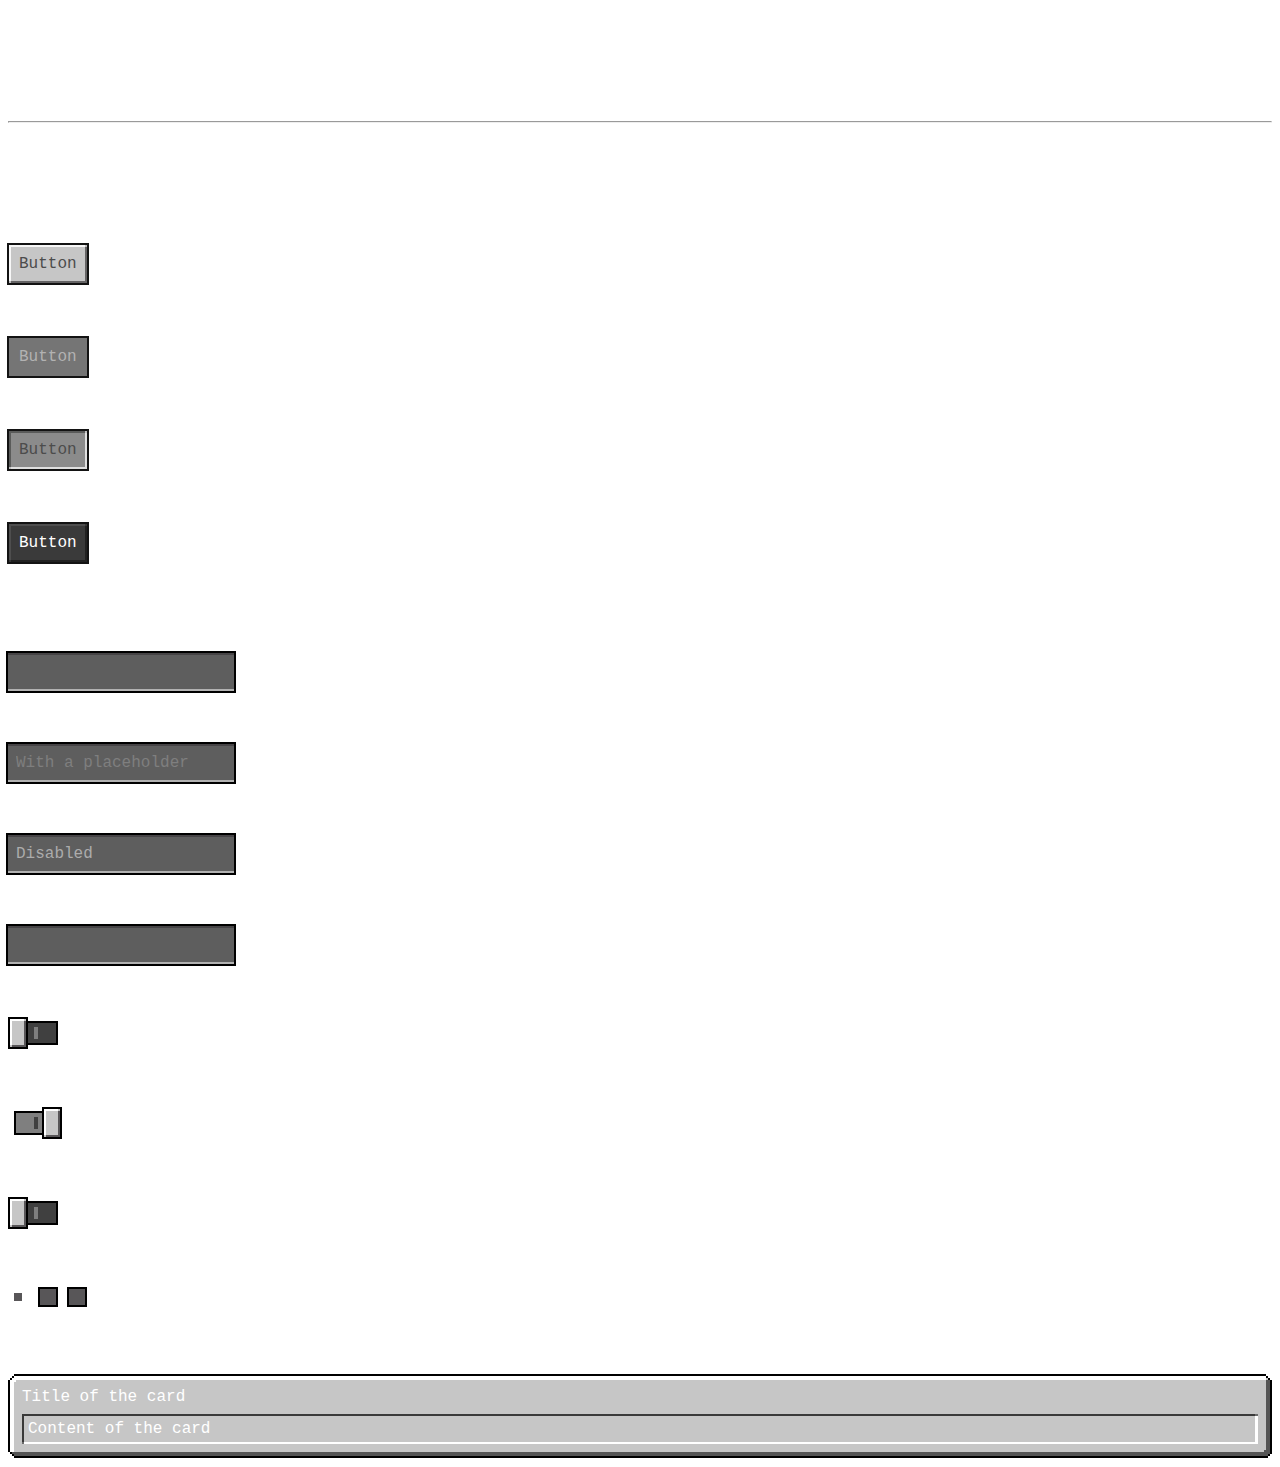
==== index.html @ a0ac94f3 "Reorganise folders" ====
<!DOCTYPE html>
<html>
	<head>
		<meta charset="utf-8" />
		<link rel="stylesheet" type="text/css" href="http://db.onlinewebfonts.com/c/bf3f245b7cd53caea0cb07d265a64adc?family=Minecraftia" />
		<link rel="stylesheet" type="text/css" href="bedrock/button.css" />
		<link rel="stylesheet" type="text/css" href="bedrock/card.css" />
		<link rel="stylesheet" type="text/css" href="bedrock/checkbox.css" />
		<link rel="stylesheet" type="text/css" href="bedrock/input.css" />
		<link rel="stylesheet" type="text/css" href="bedrock/radio.css" />
		<script src="bedrock/script.js"></script>
		<style>
			body {
				background: url(https://i.imgur.com/sfgRkHH.png);
				font-family: Minecraftia, Monospace;
				color: white;
			}
			button, input {
				font-family: Minecraftia, Monospace;
			}
			.row + .row {
				margin-top: 30px;
			}
			code {
				display: block;
				margin-bottom: 8px;
			}
		</style>
	</head>
	<body>
		<h1>selkit</h1>
		<h3>sel-project's CSS for Minecraft websites.</h3>
		<hr>
		<h4>Examples</h4>
		<div class="row">
			<h5>Buttons</h5>
			<div class="row">
				<code>&lt;button&gt;Button&lt;/button&gt;</code>
				<button>Button</button>
			</div>
			<div class="row">
				<code>&lt;button disabled&gt;Button&lt;/button&gt;</code>
				<button disabled>Button</button>
			</div>
			<div class="row">
				<code>&lt;button class="selected"&gt;Button&lt;/button&gt;</code>
				<button class="selected">Button</button>
			</div>
			<div class="row">
				<code>&lt;button class="dark"&gt;Button&lt;/button&gt;</code>
				<button class="dark">Button</button>
			</div>
		</div>
		<div class="row">
			<h5>Inputs</h5>
			<div class="row">
				<code>&lt;input type="text" /&gt;</code>
				<input type="text" />
			</div>
			<div class="row">
				<code>&lt;input type="text" placeholder="With a placeholder" /&gt;</code>
				<input type="text" placeholder="With a placeholder" />
			</div>
			<div class="row">
				<code>&lt;input type="text" value="Disabled" disabled /&gt;</code>
				<input type="text" value="Disabled" disabled />
			</div>
			<div class="row">
				<code>&lt;input type="password" /&gt;</code>
				<input type="password" />
			</div>
			<div class="row">
				<code>&lt;input type="checkbox" /&gt;</code>
				<input type="checkbox" />
			</div>
			<div class="row">
				<code>&lt;input type="checkbox" checked /&gt;</code>
				<input type="checkbox" checked />
			</div>
			<div class="row">
				<code>&lt;input type="checkbox" disabled /&gt;</code>
				<input type="checkbox" disabled />
			</div>
			<div class="row">
				<code>&lt;input type="radio" /&gt;</code>
				<form>
					<input type="radio" name="radio" checked />
					<input type="radio" name="radio" />
					<input type="radio" name="radio" />
				</form>
			</div>
		</div>
		<div class="row">
			<h5>Cards</h5>
			<div class="card">
				Title of the card
				<div class="content">
					Content of the card
				</div>
			</div>
		</div>
	</body>
</html>
---- bedrock/button.css ----
button, .button {
	position: relative;
	display: inline-block;
	background: #C6C6C6;
	padding: 8px;
	margin: 1px;
	font-size: 16px;
	color: #4C4C4C;
	border-top: 2px solid #F7F7F7;
	border-left: 2px solid #F7F7F7;
	border-bottom: 2px solid #656465;
	border-right: 2px solid #656465;
	outline: 2px solid #131313;
}

button:not(:disabled):not(.disabled)::before, button:not(:disabled):not(.disabled)::after, .button:not(.disabled)::before, .button:not(.disabled)::after {
	content: '';
	position: absolute;
	width: 2px;
	height: 2px;
}

button:not(.dark)::before, button:not(.dark)::after, .button:not(.dark)::before, .button:not(.dark)::after {
	background: #C0BFC0;
}

button::before, .button::before {
	top: -2px;
	right: -2px;
}

button::after, .button::after {
	bottom: -2px;
	left: -2px;
}

button.selected, .button.selected {
	background: #8B8B8B;
	border-top-color: #5A5B5A;
	border-left-color: #5A5B5A;
	border-bottom-color: #DFDFDF;
	border-right-color: #DFDFDF;
}

button:not(:disabled):not(.disabled):hover, .button:not(.disabled):hover {
	background: #43A01C;
	color: #FFFFFF;
	border-top-color: #37D61E;
	border-left-color: #37D61E;
	border-bottom-color: #037300;
	border-right-color: #037300;
	outline: 2px solid #FFFFFF;
}

button:hover::before, button:hover::after, .button:hover::before, .button:hover::after {
	background: #43A01C !important;
}

button:disabled, button.disabled, .button.disabled {
	background: #757575;
	border-color: #757575;
	color: #B2B2B2;
}

button.dark, .button.dark {
	background: #3A3A3A;
	color: #FFFFFF;
	border-top-color: #4E4E4E;
	border-left-color: #4E4E4E;
	border-bottom-color: #212121;
	border-right-color: #212121;
}

button.dark::before, button.dark::after, .button.dark::before, .button.dark::after {
	background: #373737;
}
---- bedrock/card.css ----
.card-container {
	position: relative;
}

.card {
	position: relative;
	margin: 6px;
	background: #C6C6C6;
	padding: 8px;
}

.card::before, .card::after, .card-top-left::before, .card-top-left::after, .card-bottom-left::before, .card-bottom-left::after, .card-bottom-right::before, .card-bottom-right::after, .card-top-right::before, .card-top-right::after {
	content: '';
	position: absolute;
	width: 2px;
	height: 2px;
}

.card::before {
	top: 0;
	left: 0;
	background: #FFFFFF;
}

.card::after {
	bottom: -4px;
	right: -4px;
	background: #000000;
}

.card-decoration {
	position: absolute;
}

.card-top {
	top: -6px;
	left: 0;
	right: 0;
	height: 4px;
	background: #FFFFFF;
	border-top: 2px solid #000000;
}

.card-left {
	top: 0;
	left: -6px;
	bottom: 0;
	width: 4px;
	background: #FFFFFF;
	border-left: 2px solid #000000;
}

.card-bottom {
	bottom: -6px;
	left: 0;
	right: 0;
	height: 4px;
	background: #555555;
	border-bottom: 2px solid #000000;
}

.card-right {
	top: 0;
	right: -6px;
	bottom: 0;
	width: 4px;
	background: #555555;
	border-right: 2px solid #000000;
}

.card-top-left, .card-bottom-left, .card-bottom-right, .card-top-right {
	width: 2px;
	height: 2px;
}

.card-top-left::before, .card-top-left::after, .card-bottom-left::before, .card-bottom-left::after, .card-bottom-right::before, .card-bottom-right::after, .card-top-right::before, .card-top-right::after {
	background: #000000;
}

.card-top-left {
	top: -2px;
	left: -2px;
	background: #FFFFFF;
}

.card-top-left::before {
	top: 0;
	left: -2px;
}

.card-top-left::after {
	top: -2px;
	left: 0;
}

.card-bottom-left {
	bottom: -2px;
	left: -2px;
	background: #555555;
}

.card-bottom-left::before {
	top: 0;
	left: -2px;
}

.card-bottom-left::after {
	top: 2px;
	left: 0;
}

.card-bottom-right {
	bottom: -4px;
	right: -4px;
	width: 6px;
	height: 6px;	
	background: #555555;
}

.card-bottom-right::before {
	top: 2px;
	right: -2px;
}

.card-bottom-right::after {
	top: 6px;
	right: 2px;
}

.card-top-right {
	top: -2px;
	right: -2px;
	background: #C6C6C6;
}

.card-top-right::before {
	top: 0;
	right: -2px;
}

.card-top-right::after {
	top: -2px;
	right: 0;
}

.card > .content {
	position: relative;
	margin-top: 8px;
	padding: 4px;
	border-top: 2px solid #393939;
	border-left: 2px solid #393939;
	border-bottom: 2px solid #FFFFFF;
	border-right: 3px solid #FFFFFF;
}

.card > .content::before, .card > .content::after {
	content: '';
	position: absolute;
	height: 2px;
	background: #6B6B6B;
}

.card > .content::before {
	bottom: -2px;
	left: -2px;
	width: 2px;
}

.card > .content::after {
	top: -2px;
	right: -3px;
	width: 3px;
}
---- bedrock/checkbox.css ----
input[type=checkbox] {
	display: none;
}

input[type=checkbox] + .checkbox {
	position: relative;
	display: inline-block;
	margin: 4px 6px;
	border: 2px solid #000000;
	width: 40px;
	height: 20px;
	background: #404040;
}

input[type=checkbox] + .checkbox::before {
	content: '';
	position: absolute;
	top: 4px;
	left: 18px;
	width: 4px;
	height: 12px;
	background: #7F7F7F;
}

input[type=checkbox]:checked + .checkbox {
	background: #7F7F7F;
}

input[type=checkbox]:checked + .checkbox::before {
	background: #404040;
}

input[type=checkbox]:not(:disabled) + .checkbox:hover {
	border-color: #FFFFFF;
	background: #025F00;
}

input[type=checkbox]:not(:disabled) + .checkbox:hover::before {
	background: #037300;
}

input[type=checkbox]:checked:not(:disabled) + .checkbox:hover {
	background: #037300;
}

input[type=checkbox]:checked:not(:disabled) + .checkbox:hover::before {
	background: #025F00;
}

input[type=checkbox] + .checkbox .slider {
	position: absolute;
	top: -4px;
	left: -6px;
	width: 12px;
	height: 24px;
	background: #C6C6C6;
	border-top: 2px solid #FFFFFF;
	border-left: 2px solid #FFFFFF;
	border-bottom: 2px solid #585658;
	border-right: 2px solid #585658;
	outline: 2px solid #000000;
}

input[type=checkbox] + .checkbox .slider::before, input[type=checkbox] + .checkbox .slider::after {
	content: '';
	position: absolute;
	width: 2px;
	height: 2px;
	background: #C6C6C6;
}

input[type=checkbox] + .checkbox .slider::before {
	top: -2px;
	right: -2px;
}

input[type=checkbox] + .checkbox .slider::after {
	bottom: -2px;
	left: -2px;
}

input[type=checkbox]:checked + .checkbox .slider {
	left: initial;
	right: -4px;
}

input[type=checkbox]:not(:disabled) + .checkbox:hover .slider {
	background: #43A01C;
	border-top-color: #37D61E;
	border-left-color: #37D61E;
	border-bottom-color: #037300;
	border-right-color: #037300;
	outline-color: #FFFFFF;
}

input[type=checkbox]:not(:disabled) + .checkbox:hover .slider::before, input[type=checkbox]:not(:disabled) + .checkbox:hover .slider::after {
	background: #43A01C;
}
---- bedrock/input.css ----
input {
	background: #5E5E5E;
	color: #FFFFFF;
	font-size: 16px;
	border: 0;
	border-top: 2px solid #464446;
	border-bottom: 2px solid #B2B2B2;
	outline: 2px solid #000000;
	padding: 8px;
	caret-color: #00FF00;
}

input::placeholder {
	color: #7F7F7F;
}

input:disabled {
	color: #ACACAC;
}

input:hover:not(:disabled) {
	outline-color: #FFFFFF;
}
---- bedrock/radio.css ----
input[type=radio] {
	display: none;
}

input[type=radio] + .radio {
	position: relative;
	display: inline-block;
	border: 2px solid #000000;
	width: 16px;
	height: 16px;
	background: #585658;
}

input[type=radio] + .radio:hover {
	border-color: #FFFFFF;
}

input[type=radio]:checked + .radio:not(:hover) {
	width: 8px;
	height: 8px;
	border: 6px solid #FFFFFF;
}

input[type=radio]:checked + .radio:hover::before {
	content: '';
	position: absolute;
	top: 4px;
	left: 4px;
	width: 8px;
	height: 8px;
	background: #FFFFFF;
}
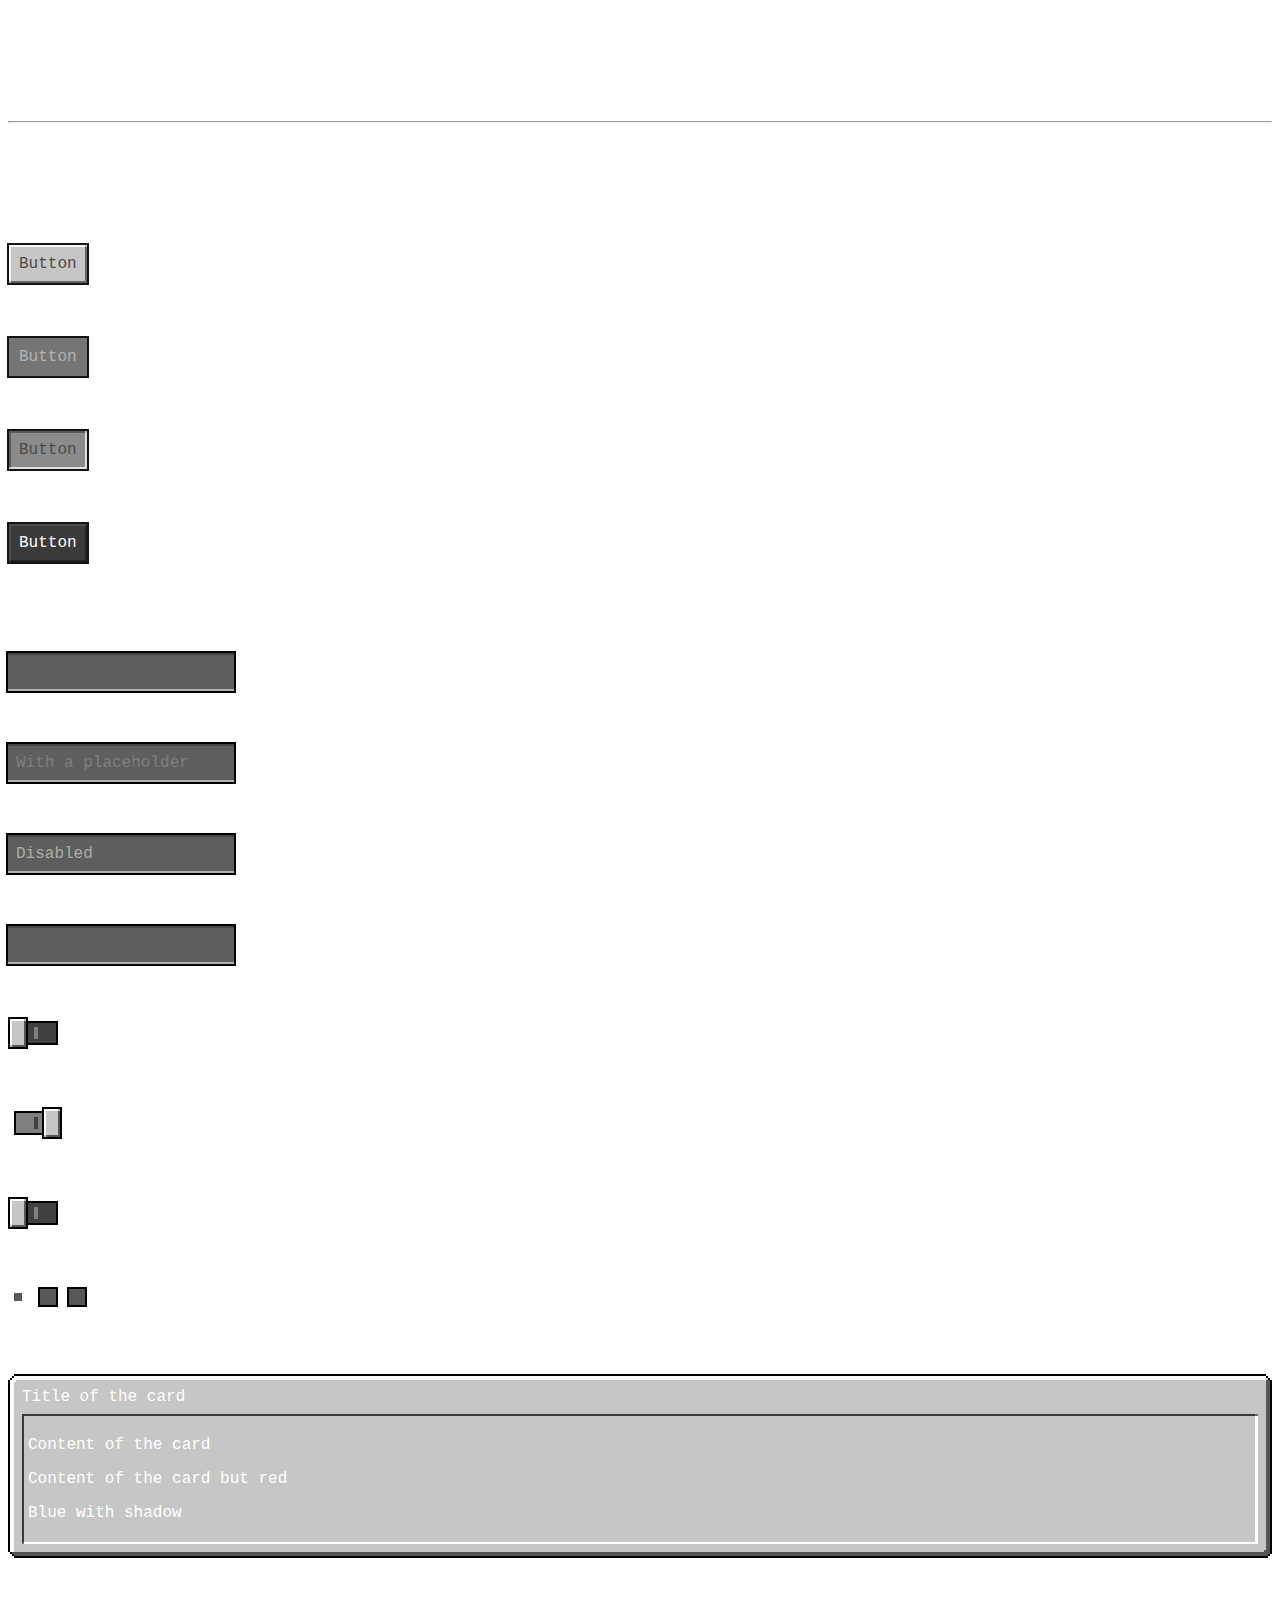
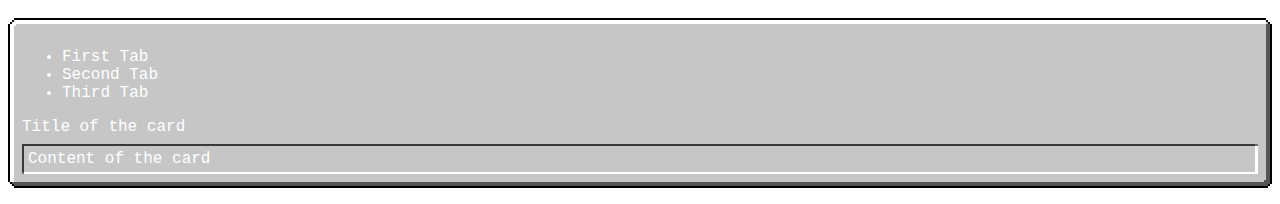
==== commit cee1933d: "Update index.html" ====
--- a/index.html
+++ b/index.html
@@ -2,12 +2,13 @@
 <html>
 	<head>
 		<meta charset="utf-8" />
-		<link rel="stylesheet" type="text/css" href="http://db.onlinewebfonts.com/c/bf3f245b7cd53caea0cb07d265a64adc?family=Minecraftia" />
+		<link rel="stylesheet" type="text/css" href="https://db.onlinewebfonts.com/c/bf3f245b7cd53caea0cb07d265a64adc?family=Minecraftia" />
 		<link rel="stylesheet" type="text/css" href="bedrock/button.css" />
 		<link rel="stylesheet" type="text/css" href="bedrock/card.css" />
 		<link rel="stylesheet" type="text/css" href="bedrock/checkbox.css" />
 		<link rel="stylesheet" type="text/css" href="bedrock/input.css" />
 		<link rel="stylesheet" type="text/css" href="bedrock/radio.css" />
+		<link rel="stylesheet" type="text/css" href="common/format.css" />
 		<script src="bedrock/script.js"></script>
 		<style>
 			body {
@@ -95,6 +96,19 @@
 			<div class="card">
 				Title of the card
 				<div class="content">
+					<p class="light-purple">Content of the card</p>
+					<p class="red">Content of the card but red</p>
+					<p class="blue shadow">Blue with shadow</p>
+				</div>
+			</div>
+			<div class="card" style="margin-top:72px">
+				<ul class="tabs">
+					<li class="selected">First Tab</li>
+					<li>Second Tab</li>
+					<li>Third Tab</li>
+				</ul>
+				Title of the card
+				<div class="content">
 					Content of the card
 				</div>
 			</div>
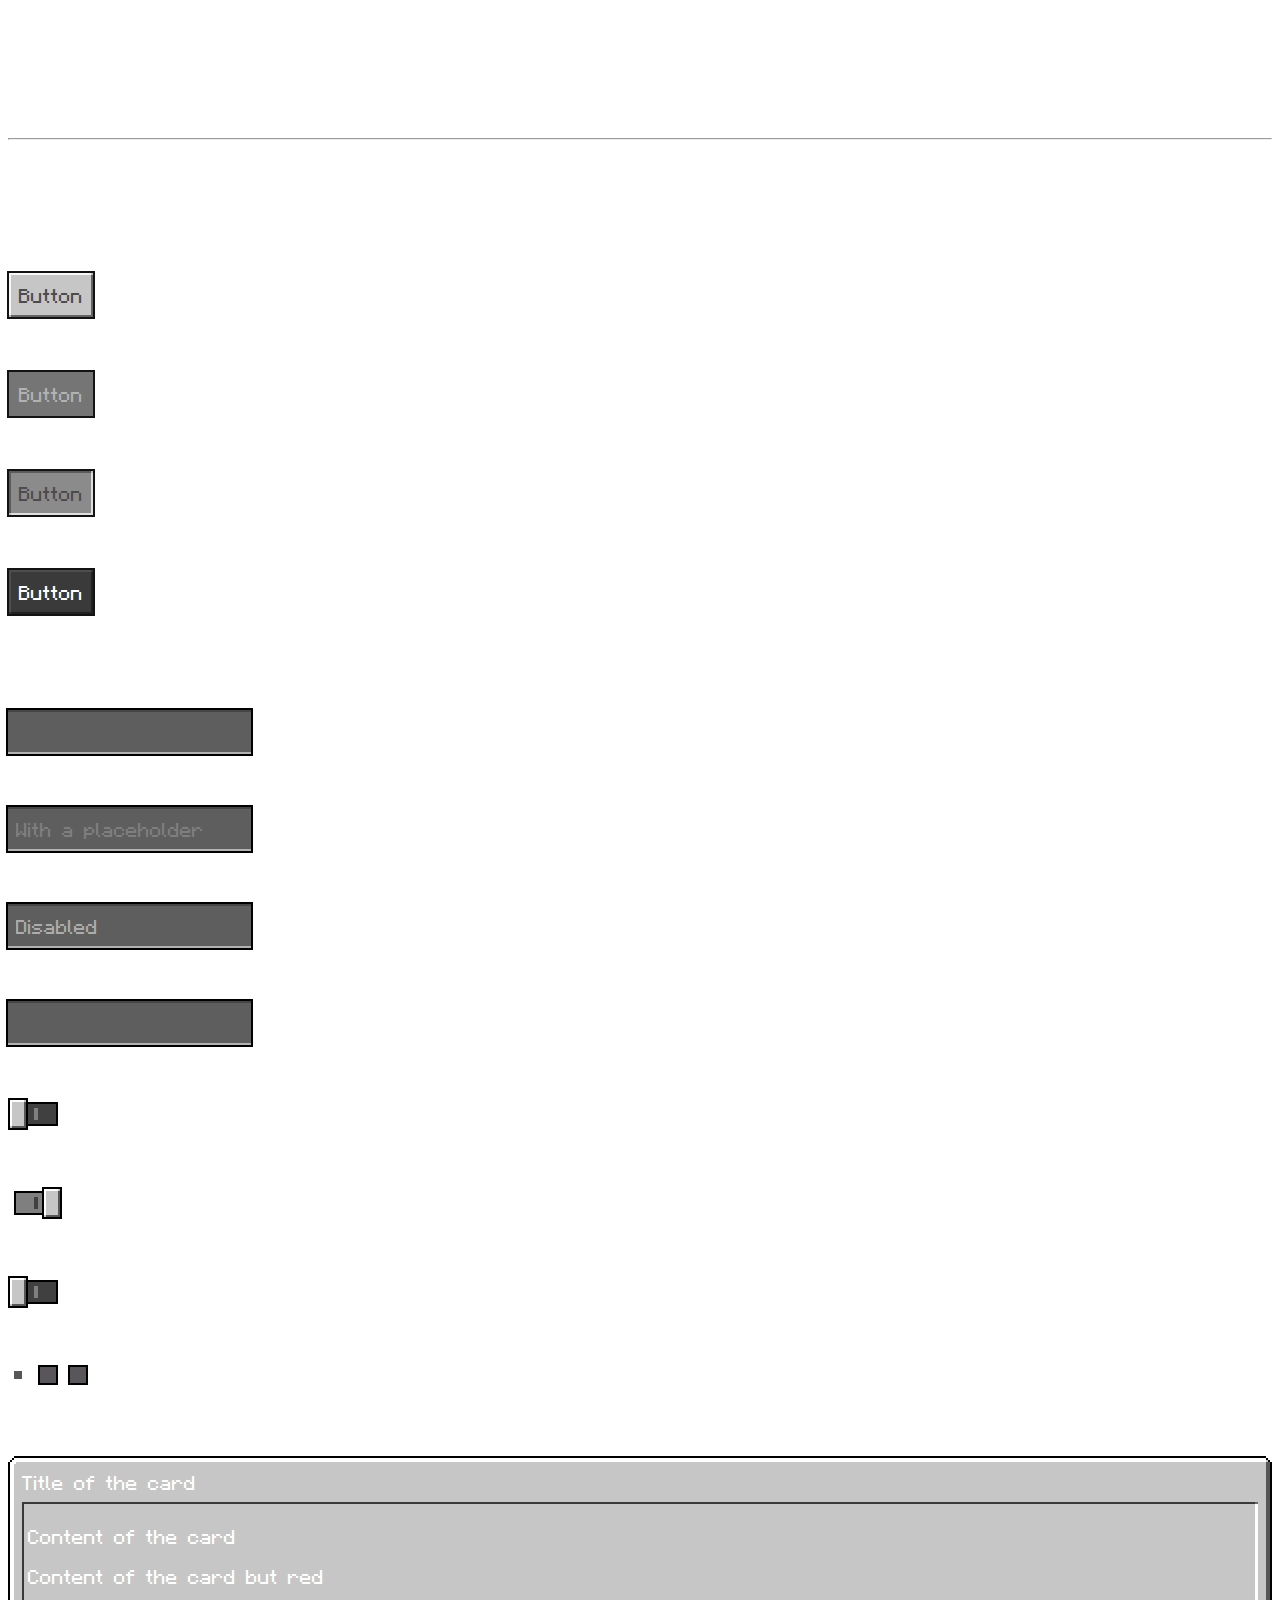
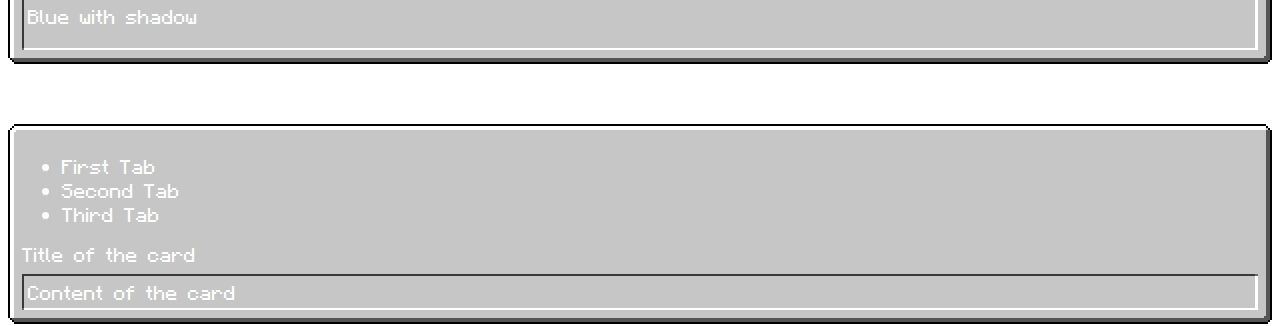
==== commit ca8ba4c7: "Add font" ====
--- a/index.html
+++ b/index.html
@@ -2,22 +2,22 @@
 <html>
 	<head>
 		<meta charset="utf-8" />
-		<link rel="stylesheet" type="text/css" href="https://db.onlinewebfonts.com/c/bf3f245b7cd53caea0cb07d265a64adc?family=Minecraftia" />
 		<link rel="stylesheet" type="text/css" href="bedrock/button.css" />
 		<link rel="stylesheet" type="text/css" href="bedrock/card.css" />
 		<link rel="stylesheet" type="text/css" href="bedrock/checkbox.css" />
 		<link rel="stylesheet" type="text/css" href="bedrock/input.css" />
 		<link rel="stylesheet" type="text/css" href="bedrock/radio.css" />
+		<link rel="stylesheet" type="text/css" href="common/font.css" />
 		<link rel="stylesheet" type="text/css" href="common/format.css" />
 		<script src="bedrock/script.js"></script>
 		<style>
 			body {
 				background: url(https://i.imgur.com/sfgRkHH.png);
-				font-family: Minecraftia, Monospace;
+				font-family: Minecraft, Monospace;
 				color: white;
 			}
 			button, input {
-				font-family: Minecraftia, Monospace;
+				font-family: Minecraft, Monospace;
 			}
 			.row + .row {
 				margin-top: 30px;
--- a/common/font.css
+++ b/common/font.css
@@ -0,0 +1,4 @@
+@font-face {
+	font-family: "Minecraft";
+	src: url("minecraft.ttf") format("truetype");
+}
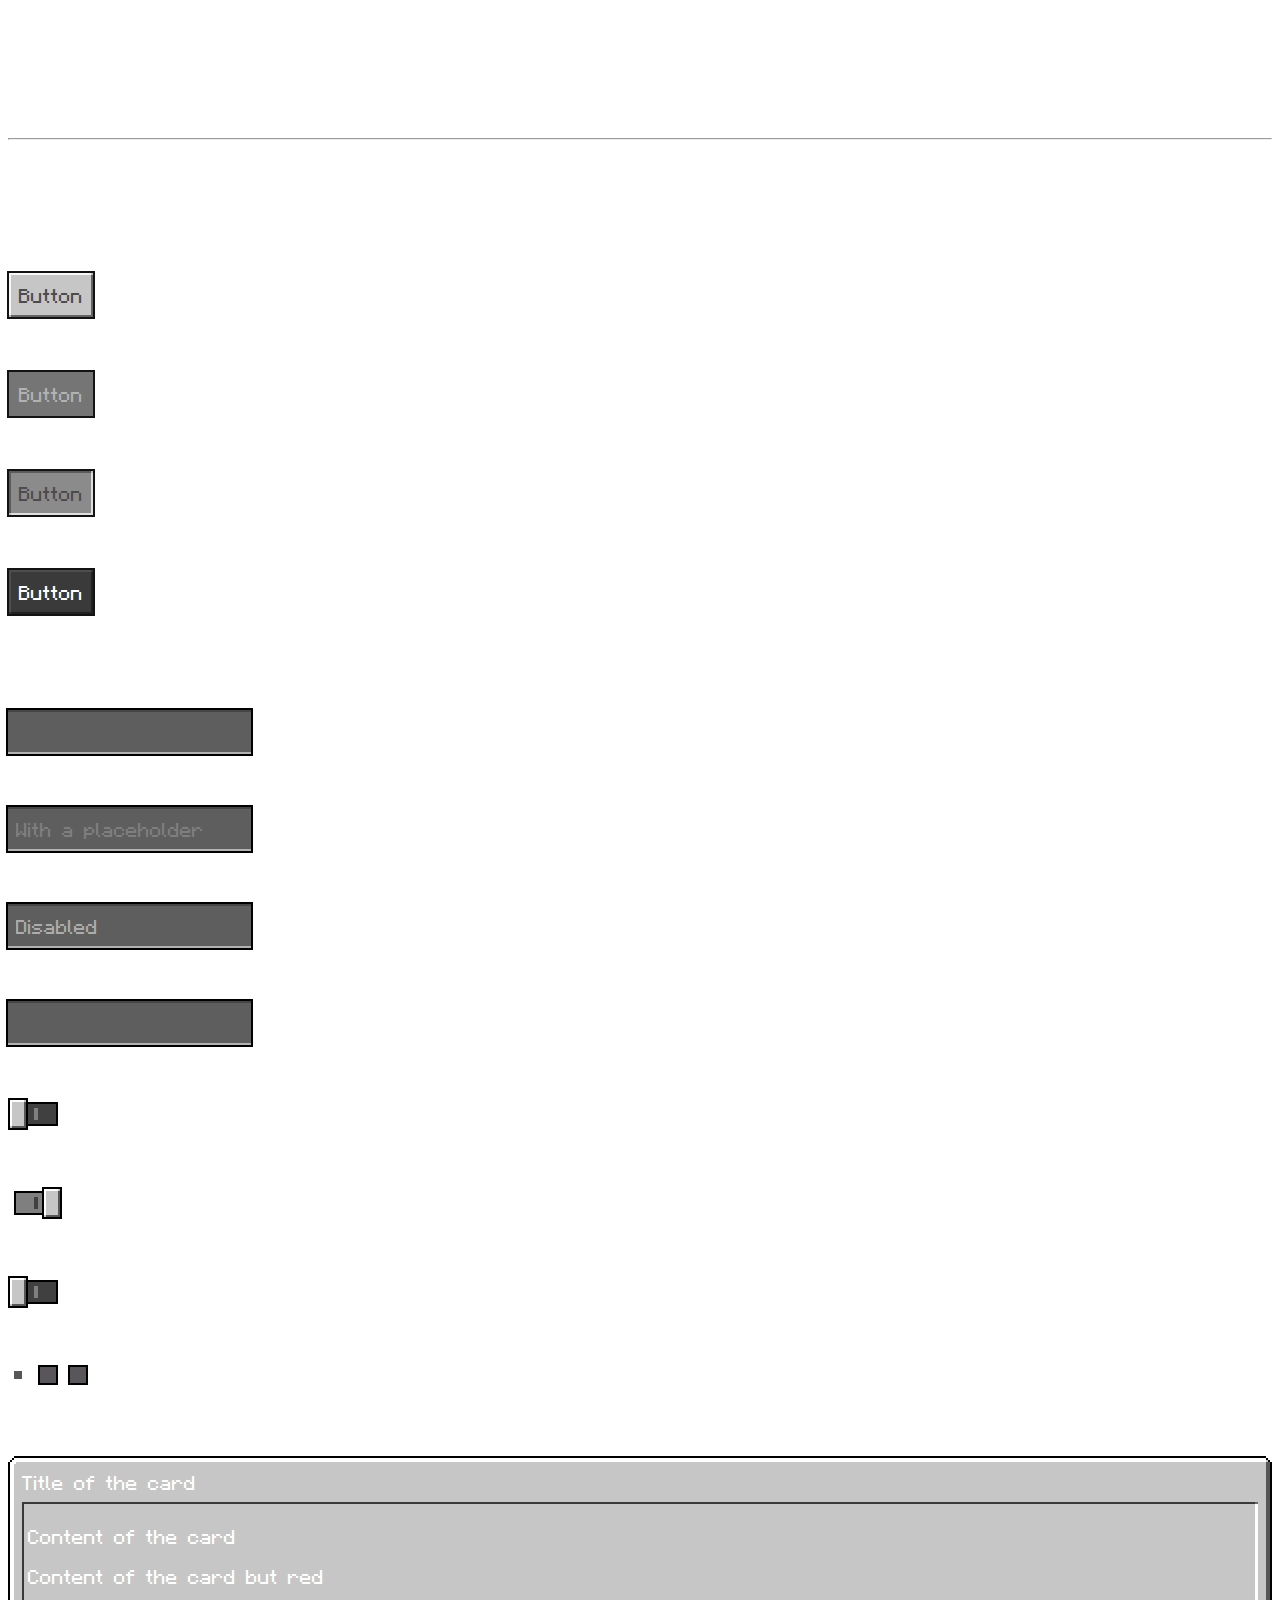
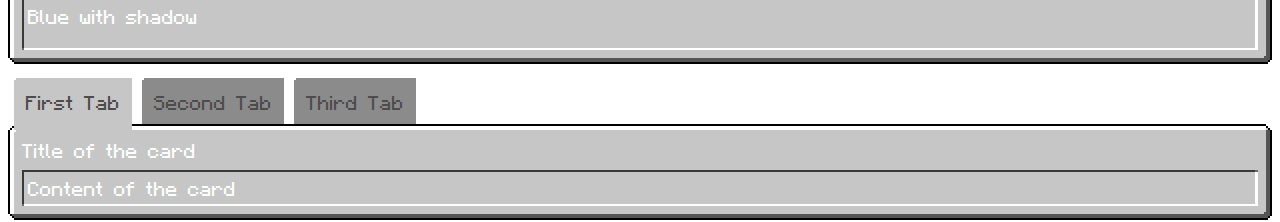
==== commit 067b69d3: "Renaming" ====
--- a/index.html
+++ b/index.html
@@ -16,9 +16,6 @@
 				font-family: Minecraft, Monospace;
 				color: white;
 			}
-			button, input {
-				font-family: Minecraft, Monospace;
-			}
 			.row + .row {
 				margin-top: 30px;
 			}
@@ -30,64 +27,64 @@
 	</head>
 	<body>
 		<h1>selkit</h1>
-		<h3>sel-project's CSS for Minecraft websites.</h3>
+		<h3>Pixel perfect CSS for Minecraft websites.</h3>
 		<hr>
 		<h4>Examples</h4>
 		<div class="row">
 			<h5>Buttons</h5>
 			<div class="row">
 				<code>&lt;button&gt;Button&lt;/button&gt;</code>
-				<button>Button</button>
+				<button class="bedrock">Button</button>
 			</div>
 			<div class="row">
 				<code>&lt;button disabled&gt;Button&lt;/button&gt;</code>
-				<button disabled>Button</button>
+				<button class="bedrock" disabled>Button</button>
 			</div>
 			<div class="row">
 				<code>&lt;button class="selected"&gt;Button&lt;/button&gt;</code>
-				<button class="selected">Button</button>
+				<button class="bedrock selected">Button</button>
 			</div>
 			<div class="row">
 				<code>&lt;button class="dark"&gt;Button&lt;/button&gt;</code>
-				<button class="dark">Button</button>
+				<button class="bedrock dark">Button</button>
 			</div>
 		</div>
 		<div class="row">
 			<h5>Inputs</h5>
 			<div class="row">
 				<code>&lt;input type="text" /&gt;</code>
-				<input type="text" />
+				<input class="bedrock" type="text" />
 			</div>
 			<div class="row">
 				<code>&lt;input type="text" placeholder="With a placeholder" /&gt;</code>
-				<input type="text" placeholder="With a placeholder" />
+				<input class="bedrock" type="text" placeholder="With a placeholder" />
 			</div>
 			<div class="row">
 				<code>&lt;input type="text" value="Disabled" disabled /&gt;</code>
-				<input type="text" value="Disabled" disabled />
+				<input class="bedrock" type="text" value="Disabled" disabled />
 			</div>
 			<div class="row">
 				<code>&lt;input type="password" /&gt;</code>
-				<input type="password" />
+				<input class="bedrock" type="password" />
 			</div>
 			<div class="row">
 				<code>&lt;input type="checkbox" /&gt;</code>
-				<input type="checkbox" />
+				<input class="bedrock" type="checkbox" />
 			</div>
 			<div class="row">
 				<code>&lt;input type="checkbox" checked /&gt;</code>
-				<input type="checkbox" checked />
+				<input class="bedrock" type="checkbox" checked />
 			</div>
 			<div class="row">
 				<code>&lt;input type="checkbox" disabled /&gt;</code>
-				<input type="checkbox" disabled />
+				<input class="bedrock" type="checkbox" disabled />
 			</div>
 			<div class="row">
 				<code>&lt;input type="radio" /&gt;</code>
 				<form>
-					<input type="radio" name="radio" checked />
-					<input type="radio" name="radio" />
-					<input type="radio" name="radio" />
+					<input class="bedrock" type="radio" name="radio" checked />
+					<input class="bedrock" type="radio" name="radio" />
+					<input class="bedrock" type="radio" name="radio" />
 				</form>
 			</div>
 		</div>
--- a/bedrock/button.css
+++ b/bedrock/button.css
@@ -1,4 +1,5 @@
-button, .button {
+button.bedrock, .bedrock-btn {
+	font-family: 'Minecraft';
 	position: relative;
 	display: inline-block;
 	background: #C6C6C6;
@@ -13,28 +14,28 @@
 	outline: 2px solid #131313;
 }
 
-button:not(:disabled):not(.disabled)::before, button:not(:disabled):not(.disabled)::after, .button:not(.disabled)::before, .button:not(.disabled)::after {
+button.bedrock:not(:disabled):not(.disabled)::before, button.bedrock:not(:disabled):not(.disabled)::after, .bedrock-btn:not(.disabled)::before, .bedrock-btn:not(.disabled)::after {
 	content: '';
 	position: absolute;
 	width: 2px;
 	height: 2px;
 }
 
-button:not(.dark)::before, button:not(.dark)::after, .button:not(.dark)::before, .button:not(.dark)::after {
+button.bedrock:not(.dark)::before, button.bedrock:not(.dark)::after, .bedrock-btn:not(.dark)::before, .bedrock-btn:not(.dark)::after {
 	background: #C0BFC0;
 }
 
-button::before, .button::before {
+button.bedrock::before, .bedrock-btn::before {
 	top: -2px;
 	right: -2px;
 }
 
-button::after, .button::after {
+button.bedrock::after, .bedrock-btn::after {
 	bottom: -2px;
 	left: -2px;
 }
 
-button.selected, .button.selected {
+button.bedrock.selected, .bedrock-btn.selected {
 	background: #8B8B8B;
 	border-top-color: #5A5B5A;
 	border-left-color: #5A5B5A;
@@ -42,7 +43,7 @@
 	border-right-color: #DFDFDF;
 }
 
-button:not(:disabled):not(.disabled):hover, .button:not(.disabled):hover {
+button.bedrock:not(:disabled):not(.disabled):hover, .bedrock-btn:not(.disabled):hover {
 	background: #43A01C;
 	color: #FFFFFF;
 	border-top-color: #37D61E;
@@ -52,17 +53,17 @@
 	outline: 2px solid #FFFFFF;
 }
 
-button:hover::before, button:hover::after, .button:hover::before, .button:hover::after {
+button.bedrock:hover::before, button.bedrock:hover::after, .bedrock-btn:hover::before, .bedrock-btn:hover::after {
 	background: #43A01C !important;
 }
 
-button:disabled, button.disabled, .button.disabled {
+button.bedrock:disabled, button.bedrock.disabled, .bedrock-btn.disabled {
 	background: #757575;
 	border-color: #757575;
 	color: #B2B2B2;
 }
 
-button.dark, .button.dark {
+button.bedrock.dark, .bedrock-btn.dark {
 	background: #3A3A3A;
 	color: #FFFFFF;
 	border-top-color: #4E4E4E;
@@ -71,6 +72,6 @@
 	border-right-color: #212121;
 }
 
-button.dark::before, button.dark::after, .button.dark::before, .button.dark::after {
+button.bedrock.dark::before, button.bedrock.dark::after, .bedrock-btn.dark::before, .bedrock-btn.dark::after {
 	background: #373737;
 }
--- a/bedrock/card.css
+++ b/bedrock/card.css
@@ -1,7 +1,3 @@
-.card-container {
-	position: relative;
-}
-
 .card {
 	position: relative;
 	margin: 6px;
@@ -9,7 +5,9 @@
 	padding: 8px;
 }
 
-.card::before, .card::after, .card-top-left::before, .card-top-left::after, .card-bottom-left::before, .card-bottom-left::after, .card-bottom-right::before, .card-bottom-right::after, .card-top-right::before, .card-top-right::after {
+.card::before, .card::after, .card-top-left::before, .card-top-left::after, .card-bottom-left::before, .card-bottom-left::after, .card-bottom-right::before,
+.card-bottom-right::after, .card-top-right::before, .card-top-right::after, .card > ul.tabs > li::before, .card > ul.tabs > li > .card-left::before,
+.card > ul.tabs > li.selected > .card-right::before, .card > ul.tabs > li.selected > .card-left::after {
 	content: '';
 	position: absolute;
 	width: 2px;
@@ -171,3 +169,64 @@
 	right: -3px;
 	width: 3px;
 }
+
+.card > ul.tabs {
+	position: absolute;
+	top: -68px;
+	left: 0;
+	padding: 0;
+}
+
+.card > ul.tabs > li {
+	font-family: 'Minecraft';
+	display: inline-block;
+	position: relative;
+	padding: 12px;
+	background: #8B8B8B;
+	color: #4C4C4C;
+}
+
+.card > ul.tabs > li::before {
+	top: 0;
+	left: 0;
+	background: #FFFFFF;
+}
+
+.card > ul.tabs > li.selected {
+	background: #C6C6C6;
+	z-index: 1;
+}
+
+.card > ul.tabs > li > .card-left::before {
+	bottom: -2px;
+	left: 0;
+	background: #FFFFFF;
+}
+
+.card > ul.tabs > li.selected::after {
+	content: '';
+	position: absolute;
+	bottom: -4px;
+	left: 0;
+	right: 0;
+	height: 4px;
+	background: #C6C6C6;
+}
+
+.card > ul.tabs > li.selected > .card-right::before {
+	bottom: -2px;
+	left: 0;
+	background: #555555;
+}
+
+.card > ul.tabs > li.selected > .card-left::before {
+	bottom: -4px;
+	width: 4px;
+	height: 4px;
+}
+
+.card > ul.tabs > li.selected > .card-left::after {
+	bottom: -6px;
+	right: -2px;
+	background: #C6C6C6;
+}
--- a/bedrock/checkbox.css
+++ b/bedrock/checkbox.css
@@ -1,8 +1,8 @@
-input[type=checkbox] {
+input[type=checkbox].bedrock {
 	display: none;
 }
 
-input[type=checkbox] + .checkbox {
+input[type=checkbox].bedrock + .checkbox {
 	position: relative;
 	display: inline-block;
 	margin: 4px 6px;
@@ -12,7 +12,7 @@
 	background: #404040;
 }
 
-input[type=checkbox] + .checkbox::before {
+input[type=checkbox].bedrock + .checkbox::before {
 	content: '';
 	position: absolute;
 	top: 4px;
@@ -22,32 +22,32 @@
 	background: #7F7F7F;
 }
 
-input[type=checkbox]:checked + .checkbox {
+input[type=checkbox].bedrock:checked + .checkbox {
 	background: #7F7F7F;
 }
 
-input[type=checkbox]:checked + .checkbox::before {
+input[type=checkbox].bedrock:checked + .checkbox::before {
 	background: #404040;
 }
 
-input[type=checkbox]:not(:disabled) + .checkbox:hover {
+input[type=checkbox].bedrock:not(:disabled) + .checkbox:hover {
 	border-color: #FFFFFF;
 	background: #025F00;
 }
 
-input[type=checkbox]:not(:disabled) + .checkbox:hover::before {
+input[type=checkbox].bedrock:not(:disabled) + .checkbox:hover::before {
 	background: #037300;
 }
 
-input[type=checkbox]:checked:not(:disabled) + .checkbox:hover {
+input[type=checkbox].bedrock:checked:not(:disabled) + .checkbox:hover {
 	background: #037300;
 }
 
-input[type=checkbox]:checked:not(:disabled) + .checkbox:hover::before {
+input[type=checkbox].bedrock:checked:not(:disabled) + .checkbox:hover::before {
 	background: #025F00;
 }
 
-input[type=checkbox] + .checkbox .slider {
+input[type=checkbox].bedrock + .checkbox .slider {
 	position: absolute;
 	top: -4px;
 	left: -6px;
@@ -61,7 +61,7 @@
 	outline: 2px solid #000000;
 }
 
-input[type=checkbox] + .checkbox .slider::before, input[type=checkbox] + .checkbox .slider::after {
+input[type=checkbox].bedrock + .checkbox .slider::before, input[type=checkbox] + .checkbox .slider::after {
 	content: '';
 	position: absolute;
 	width: 2px;
@@ -69,22 +69,22 @@
 	background: #C6C6C6;
 }
 
-input[type=checkbox] + .checkbox .slider::before {
+input[type=checkbox].bedrock + .checkbox .slider::before {
 	top: -2px;
 	right: -2px;
 }
 
-input[type=checkbox] + .checkbox .slider::after {
+input[type=checkbox].bedrock + .checkbox .slider::after {
 	bottom: -2px;
 	left: -2px;
 }
 
-input[type=checkbox]:checked + .checkbox .slider {
+input[type=checkbox].bedrock:checked + .checkbox .slider {
 	left: initial;
 	right: -4px;
 }
 
-input[type=checkbox]:not(:disabled) + .checkbox:hover .slider {
+input[type=checkbox].bedrock:not(:disabled) + .checkbox:hover .slider {
 	background: #43A01C;
 	border-top-color: #37D61E;
 	border-left-color: #37D61E;
@@ -93,6 +93,6 @@
 	outline-color: #FFFFFF;
 }
 
-input[type=checkbox]:not(:disabled) + .checkbox:hover .slider::before, input[type=checkbox]:not(:disabled) + .checkbox:hover .slider::after {
+input[type=checkbox].bedrock:not(:disabled) + .checkbox:hover .slider::before, input[type=checkbox]:not(:disabled) + .checkbox:hover .slider::after {
 	background: #43A01C;
 }
--- a/bedrock/input.css
+++ b/bedrock/input.css
@@ -1,4 +1,5 @@
-input {
+input.bedrock, .bedrock-input {
+	font-family: 'Minecraft';
 	background: #5E5E5E;
 	color: #FFFFFF;
 	font-size: 16px;
@@ -10,14 +11,14 @@
 	caret-color: #00FF00;
 }
 
-input::placeholder {
+input.bedrock::placeholder, .bedrock-input::placeholder {
 	color: #7F7F7F;
 }
 
-input:disabled {
+input.bedrock:disabled, .bedrock-input:disabled {
 	color: #ACACAC;
 }
 
-input:hover:not(:disabled) {
+input.bedrock:hover:not(:disabled), .bedrock-input:hover:not(:disabled) {
 	outline-color: #FFFFFF;
 }
--- a/bedrock/radio.css
+++ b/bedrock/radio.css
@@ -1,8 +1,8 @@
-input[type=radio] {
+input[type=radio].bedrock {
 	display: none;
 }
 
-input[type=radio] + .radio {
+input[type=radio].bedrock + .radio {
 	position: relative;
 	display: inline-block;
 	border: 2px solid #000000;
@@ -11,17 +11,17 @@
 	background: #585658;
 }
 
-input[type=radio] + .radio:hover {
+input[type=radio].bedrock + .radio:hover {
 	border-color: #FFFFFF;
 }
 
-input[type=radio]:checked + .radio:not(:hover) {
+input[type=radio].bedrock:checked + .radio:not(:hover) {
 	width: 8px;
 	height: 8px;
 	border: 6px solid #FFFFFF;
 }
 
-input[type=radio]:checked + .radio:hover::before {
+input[type=radio].bedrock:checked + .radio:hover::before {
 	content: '';
 	position: absolute;
 	top: 4px;
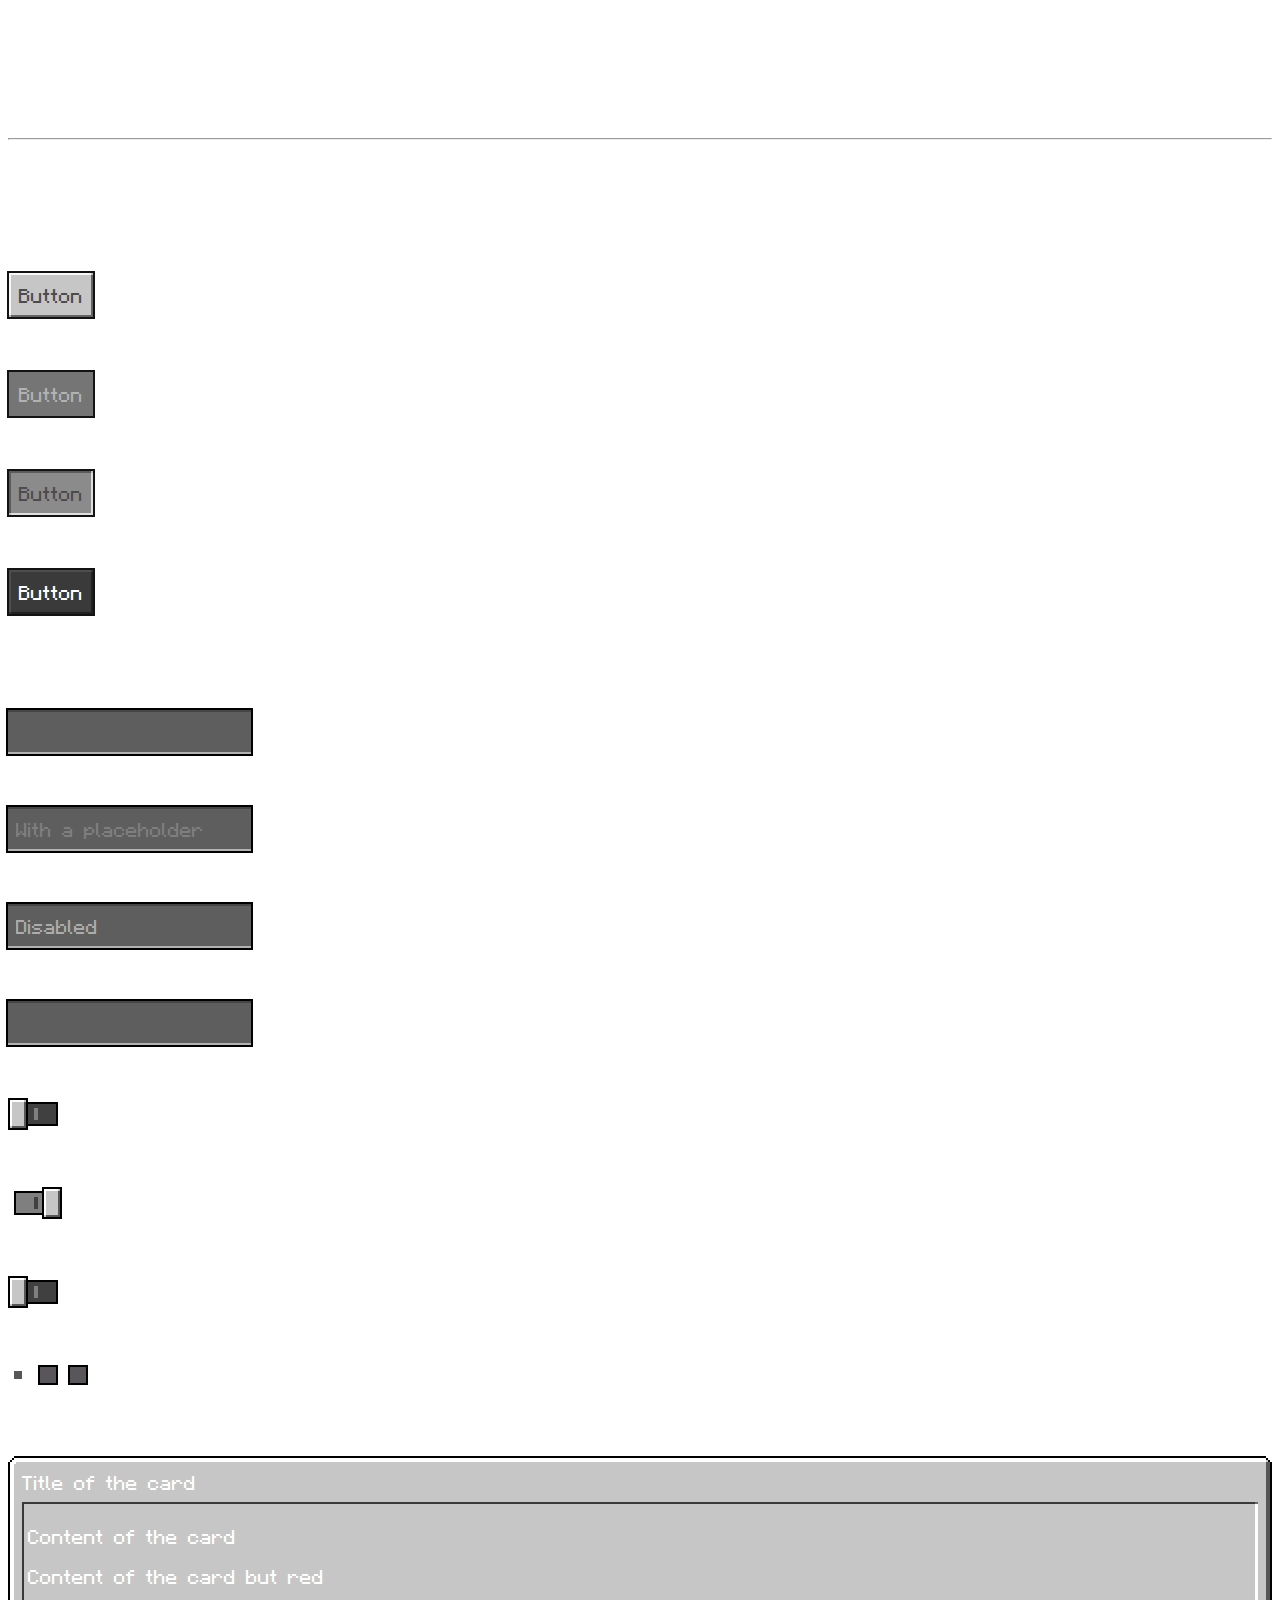
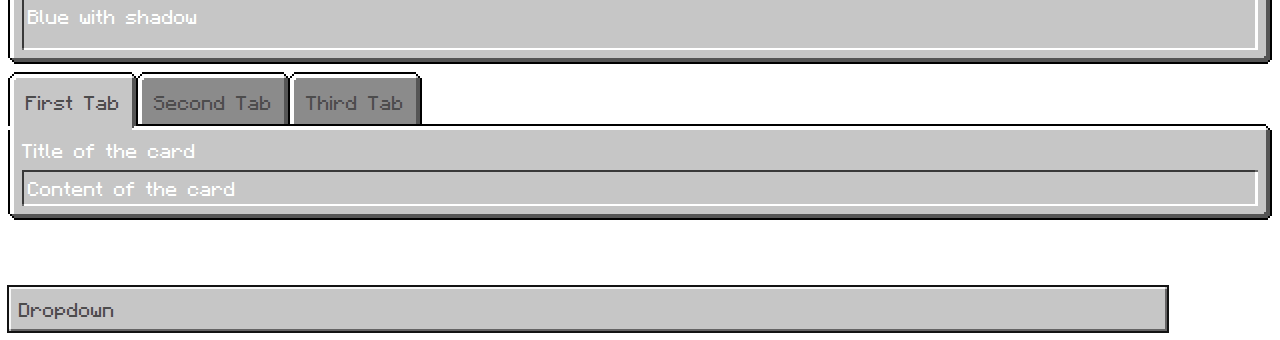
==== commit 2a4d7a3e: "Add dropdown menu (to improve)" ====
--- a/index.html
+++ b/index.html
@@ -5,6 +5,7 @@
 		<link rel="stylesheet" type="text/css" href="bedrock/button.css" />
 		<link rel="stylesheet" type="text/css" href="bedrock/card.css" />
 		<link rel="stylesheet" type="text/css" href="bedrock/checkbox.css" />
+		<link rel="stylesheet" type="text/css" href="bedrock/dropdown.css" />
 		<link rel="stylesheet" type="text/css" href="bedrock/input.css" />
 		<link rel="stylesheet" type="text/css" href="bedrock/radio.css" />
 		<link rel="stylesheet" type="text/css" href="common/font.css" />
@@ -25,7 +26,7 @@
 			}
 		</style>
 	</head>
-	<body>
+	<body class="bedrock">
 		<h1>selkit</h1>
 		<h3>Pixel perfect CSS for Minecraft websites.</h3>
 		<hr>
@@ -110,5 +111,15 @@
 				</div>
 			</div>
 		</div>
+		<div class="row">
+			<h5>Dropdown</h5>
+			<div class="dropdown">
+				<div class="bedrock-btn dropdown-toggle" style="width:90%" data-toggle="dropdown">Dropdown</div>
+				<div id="dropdown" class="dropdown-menu">
+					<p>Some data</p>
+					<p>Some more data</p>
+				</div>
+			</div>
+		</div>
 	</body>
 </html>
--- a/bedrock/dropdown.css
+++ b/bedrock/dropdown.css
@@ -0,0 +1,36 @@
+.dropdown {
+	position: relative;
+}
+
+.dropdown > .dropdown-menu {
+	display: none;
+	position: absolute;
+	top: 0;
+	left: 1px;
+	padding: 8px;
+	background: #979797;
+	border-top: 2px solid #4E4C4E;
+	border-left: 2px solid #4E4C4E;
+	border-bottom: 2px solid #E3E3E3;
+	border-right: 4px solid #E3E3E3;
+	outline: 2px solid black;
+}
+
+.dropdown-menu::before, .dropdown-menu::after {
+	content: '';
+	position: absolute;
+	background: #989898;
+	height: 2px;
+}
+
+.dropdown-menu::before {
+	bottom: -2px;
+	left: -2px;
+	width: 2px;
+}
+
+.dropdown-menu::after {
+	top: -2px;
+	right: -4px;
+	width: 4px;
+}
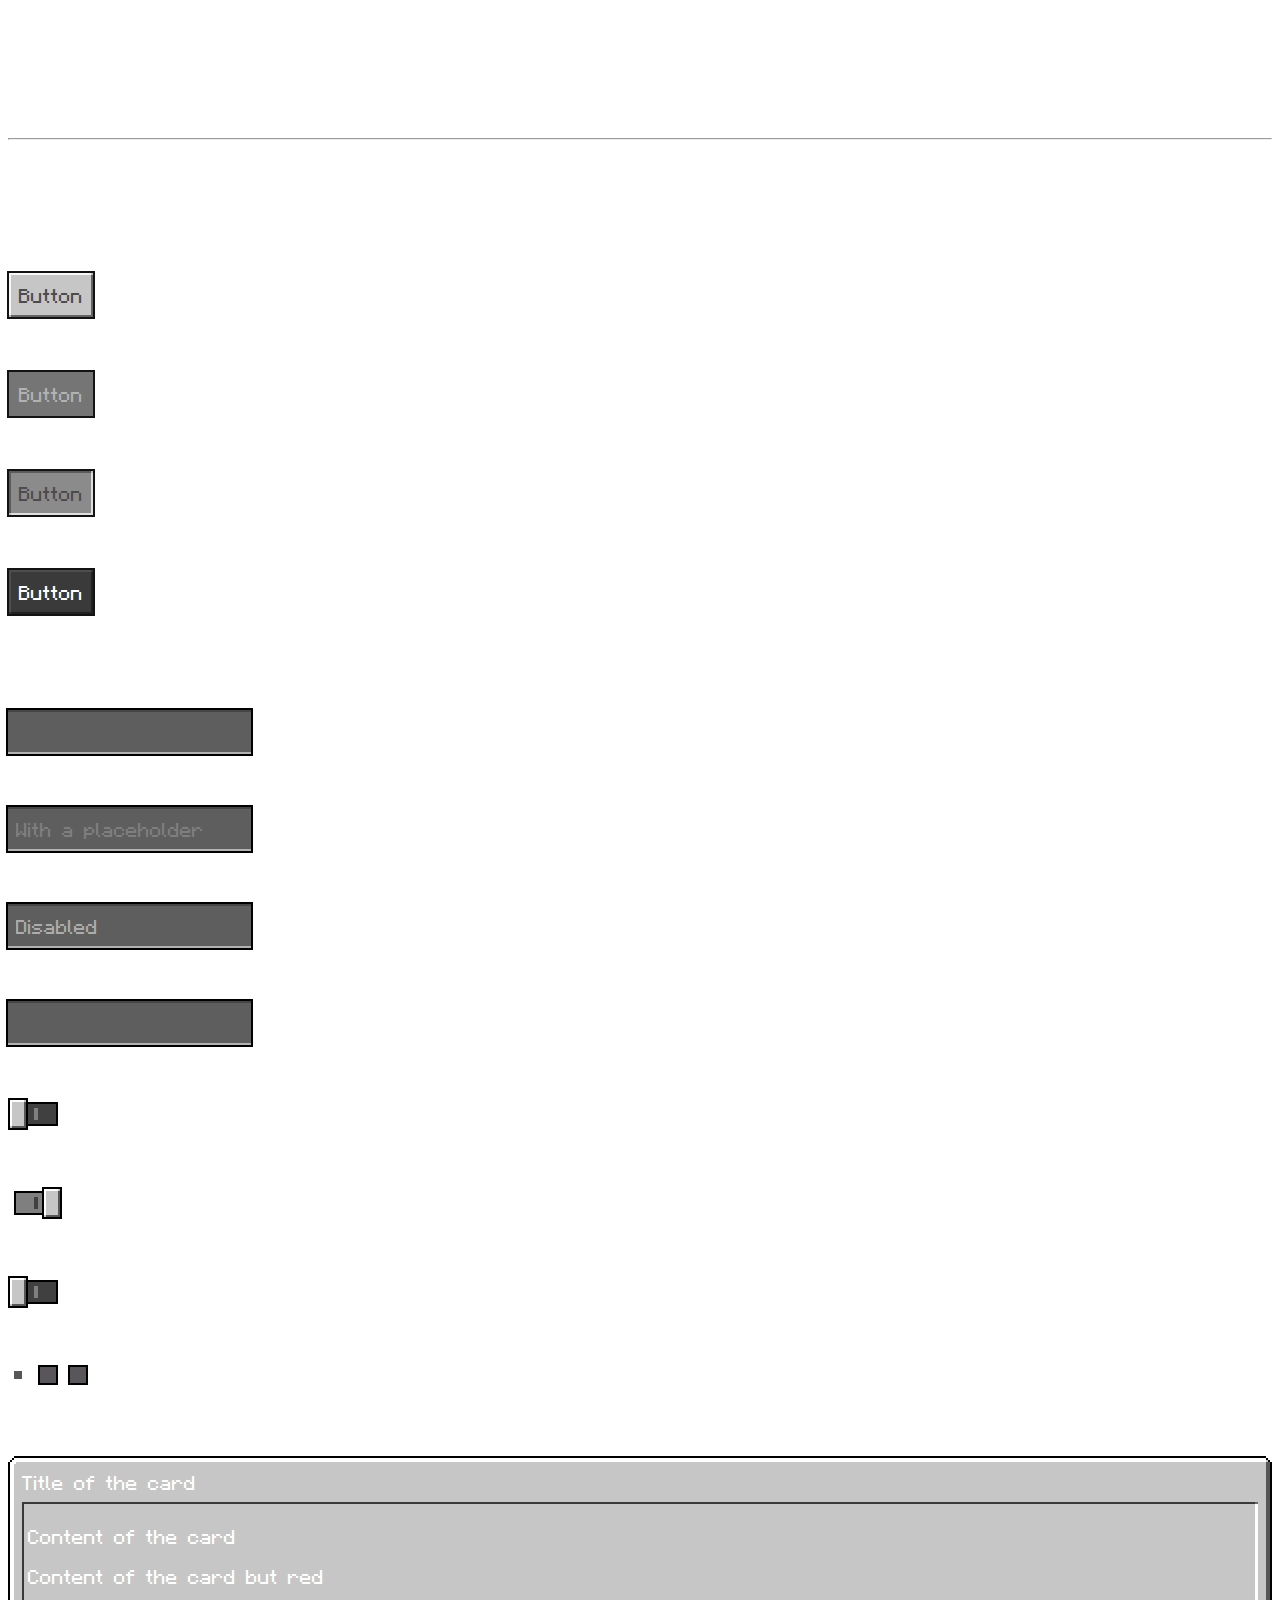
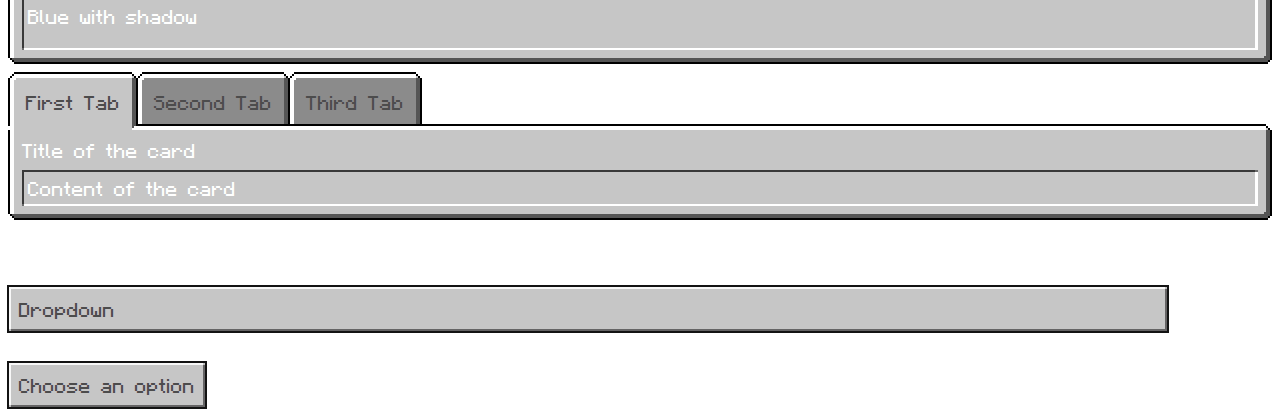
==== commit e39bfe1b: "Close the dropdown when clicking away" ====
--- a/index.html
+++ b/index.html
@@ -113,11 +113,30 @@
 		</div>
 		<div class="row">
 			<h5>Dropdown</h5>
-			<div class="dropdown">
-				<div class="bedrock-btn dropdown-toggle" style="width:90%" data-toggle="dropdown">Dropdown</div>
-				<div id="dropdown" class="dropdown-menu">
+			<div class="row dropdown">
+				<div class="bedrock-btn dropdown-toggle" style="width:90%" data-toggle="dropdown1">Dropdown</div>
+				<div id="dropdown1" class="dropdown-menu">
 					<p>Some data</p>
 					<p>Some more data</p>
+				</div>
+			</div>
+			<div class="row dropdown">
+				<div class="bedrock-btn dropdown-toggle" data-toggle="dropdown2">Choose an option</div>
+				<div id="dropdown2" class="dropdown-menu">
+					<form>
+						<div>
+							<input class="bedrock" id="option-a" type="radio" name="radio" checked />
+							<label for="option-a">Option A</label>
+						</div>
+						<div>
+							<input class="bedrock" id="option-b" type="radio" name="radio" />
+							<label for="option-b">Option B</label>
+						</div>
+						<div>
+							<input class="bedrock" id="option-c" type="radio" name="radio" />
+							<label for="option-c">Option C</label>
+						</div>
+					</form>
 				</div>
 			</div>
 		</div>
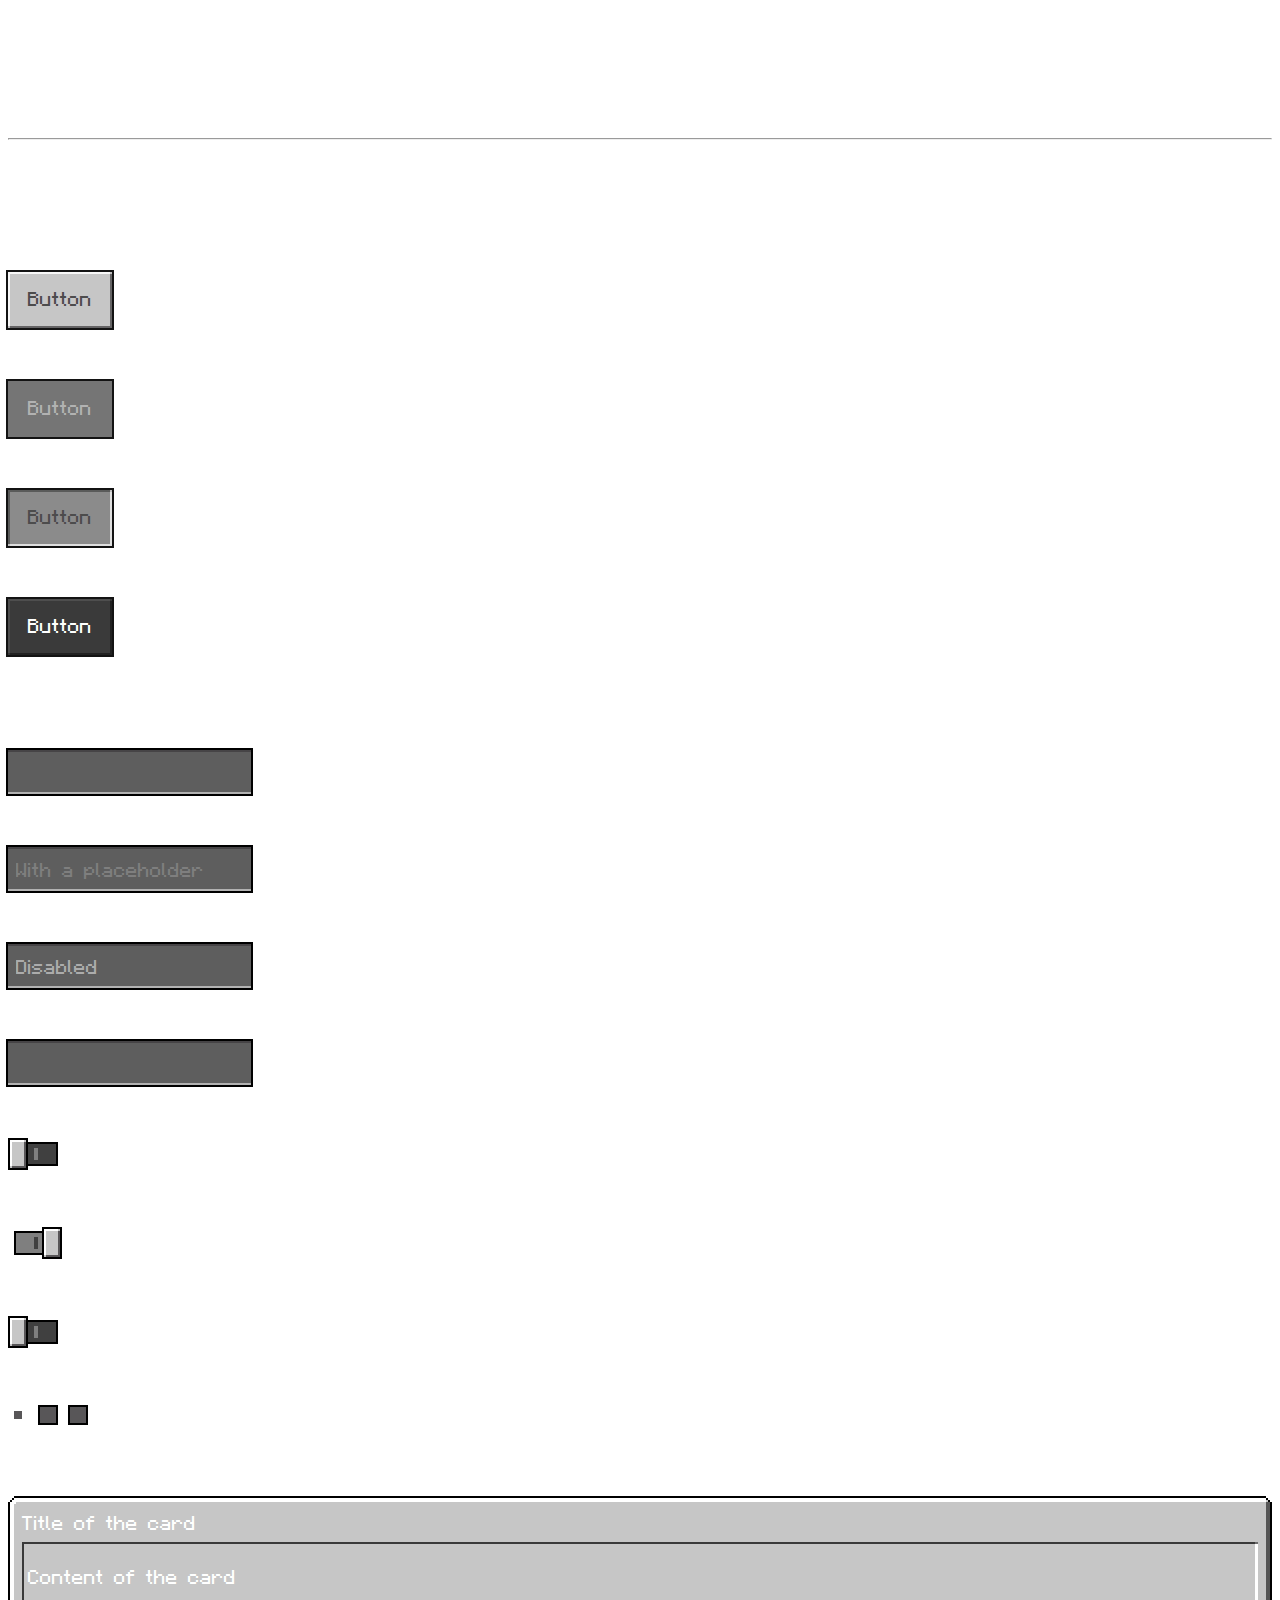
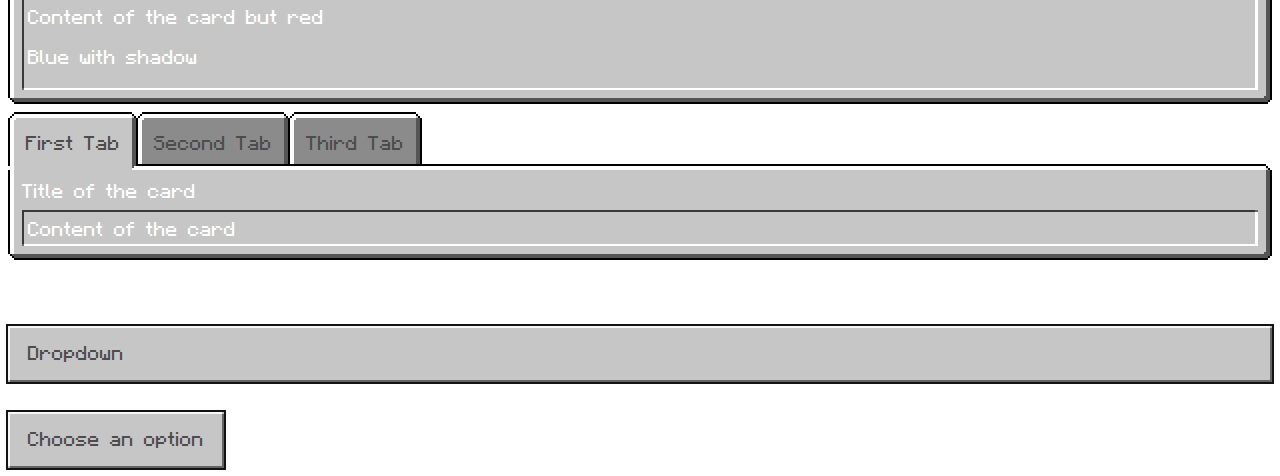
==== commit ba296d0d: "Make button pixel-perfect" ====
--- a/index.html
+++ b/index.html
@@ -114,7 +114,7 @@
 		<div class="row">
 			<h5>Dropdown</h5>
 			<div class="row dropdown">
-				<div class="bedrock-btn dropdown-toggle" style="width:90%" data-toggle="dropdown1">Dropdown</div>
+				<div class="bedrock-btn dropdown-toggle" style="width:100%" data-toggle="dropdown1">Dropdown</div>
 				<div id="dropdown1" class="dropdown-menu">
 					<p>Some data</p>
 					<p>Some more data</p>
--- a/bedrock/button.css
+++ b/bedrock/button.css
@@ -1,41 +1,54 @@
 button.bedrock, .bedrock-btn {
 	font-family: 'Minecraft';
+	font-size: 16px;
 	position: relative;
 	display: inline-block;
 	background: #C6C6C6;
-	padding: 8px;
-	margin: 1px;
-	font-size: 16px;
+	margin: 0;
+	padding: 0;
+	border: 0;
 	color: #4C4C4C;
+	outline: 2px solid #131313;
+}
+
+button::-moz-focus-inner {
+	border: 0 !important;
+	padding: 0 !important;
+}
+
+.bedrock-btn-outer {
 	border-top: 2px solid #F7F7F7;
 	border-left: 2px solid #F7F7F7;
 	border-bottom: 2px solid #656465;
 	border-right: 2px solid #656465;
-	outline: 2px solid #131313;
 }
 
-button.bedrock:not(:disabled):not(.disabled)::before, button.bedrock:not(:disabled):not(.disabled)::after, .bedrock-btn:not(.disabled)::before, .bedrock-btn:not(.disabled)::after {
+.bedrock-btn-inner {
+	margin: 12px 18px 16px 18px;
+}
+
+button.bedrock:not(:disabled):not(.disabled) > .bedrock-btn-outer::before, button.bedrock:not(:disabled):not(.disabled) > .bedrock-btn-outer::after, .bedrock-btn:not(.disabled) > .bedrock-btn-outer::before, .bedrock-btn:not(.disabled) > .bedrock-btn-outer::after {
 	content: '';
 	position: absolute;
 	width: 2px;
 	height: 2px;
 }
 
-button.bedrock:not(.dark)::before, button.bedrock:not(.dark)::after, .bedrock-btn:not(.dark)::before, .bedrock-btn:not(.dark)::after {
+button.bedrock:not(.dark) > .bedrock-btn-outer::before, button.bedrock:not(.dark) > .bedrock-btn-outer::after, .bedrock-btn:not(.dark) > .bedrock-btn-outer::before, .bedrock-btn:not(.dark) > .bedrock-btn-outer::after {
 	background: #C0BFC0;
 }
 
-button.bedrock::before, .bedrock-btn::before {
-	top: -2px;
-	right: -2px;
+button.bedrock > .bedrock-btn-outer::before, .bedrock-btn > .bedrock-btn-outer::before {
+	top: 0;
+	right: 0;
 }
 
-button.bedrock::after, .bedrock-btn::after {
-	bottom: -2px;
-	left: -2px;
+button.bedrock > .bedrock-btn-outer::after, .bedrock-btn > .bedrock-btn-outer::after {
+	bottom: 0;
+	left: 0;
 }
 
-button.bedrock.selected, .bedrock-btn.selected {
+button.bedrock.selected > .bedrock-btn-outer, .bedrock-btn.selected > .bedrock-btn-outer {
 	background: #8B8B8B;
 	border-top-color: #5A5B5A;
 	border-left-color: #5A5B5A;
@@ -43,7 +56,7 @@
 	border-right-color: #DFDFDF;
 }
 
-button.bedrock:not(:disabled):not(.disabled):hover, .bedrock-btn:not(.disabled):hover {
+button.bedrock:not(:disabled):not(.disabled):hover > .bedrock-btn-outer, .bedrock-btn:not(.disabled):hover > .bedrock-btn-outer {
 	background: #43A01C;
 	color: #FFFFFF;
 	border-top-color: #37D61E;
@@ -53,17 +66,17 @@
 	outline: 2px solid #FFFFFF;
 }
 
-button.bedrock:hover::before, button.bedrock:hover::after, .bedrock-btn:hover::before, .bedrock-btn:hover::after {
+button.bedrock:hover > .bedrock-btn-outer::before, button.bedrock:hover > .bedrock-btn-outer::after, .bedrock-btn:hover > .bedrock-btn-outer::before, .bedrock-btn:hover > .bedrock-btn-outer::after {
 	background: #43A01C !important;
 }
 
-button.bedrock:disabled, button.bedrock.disabled, .bedrock-btn.disabled {
+button.bedrock:disabled > .bedrock-btn-outer, button.bedrock.disabled > .bedrock-btn-outer, .bedrock-btn.disabled > .bedrock-btn-outer {
 	background: #757575;
 	border-color: #757575;
 	color: #B2B2B2;
 }
 
-button.bedrock.dark, .bedrock-btn.dark {
+button.bedrock.dark > .bedrock-btn-outer, .bedrock-btn.dark > .bedrock-btn-outer {
 	background: #3A3A3A;
 	color: #FFFFFF;
 	border-top-color: #4E4E4E;
@@ -72,6 +85,6 @@
 	border-right-color: #212121;
 }
 
-button.bedrock.dark::before, button.bedrock.dark::after, .bedrock-btn.dark::before, .bedrock-btn.dark::after {
+button.bedrock.dark > .bedrock-btn-outer::before, button.bedrock.dark > .bedrock-btn-outer::after, .bedrock-btn.dark > .bedrock-btn-outer::before, .bedrock-btn.dark > .bedrock-btn-outer::after {
 	background: #373737;
 }
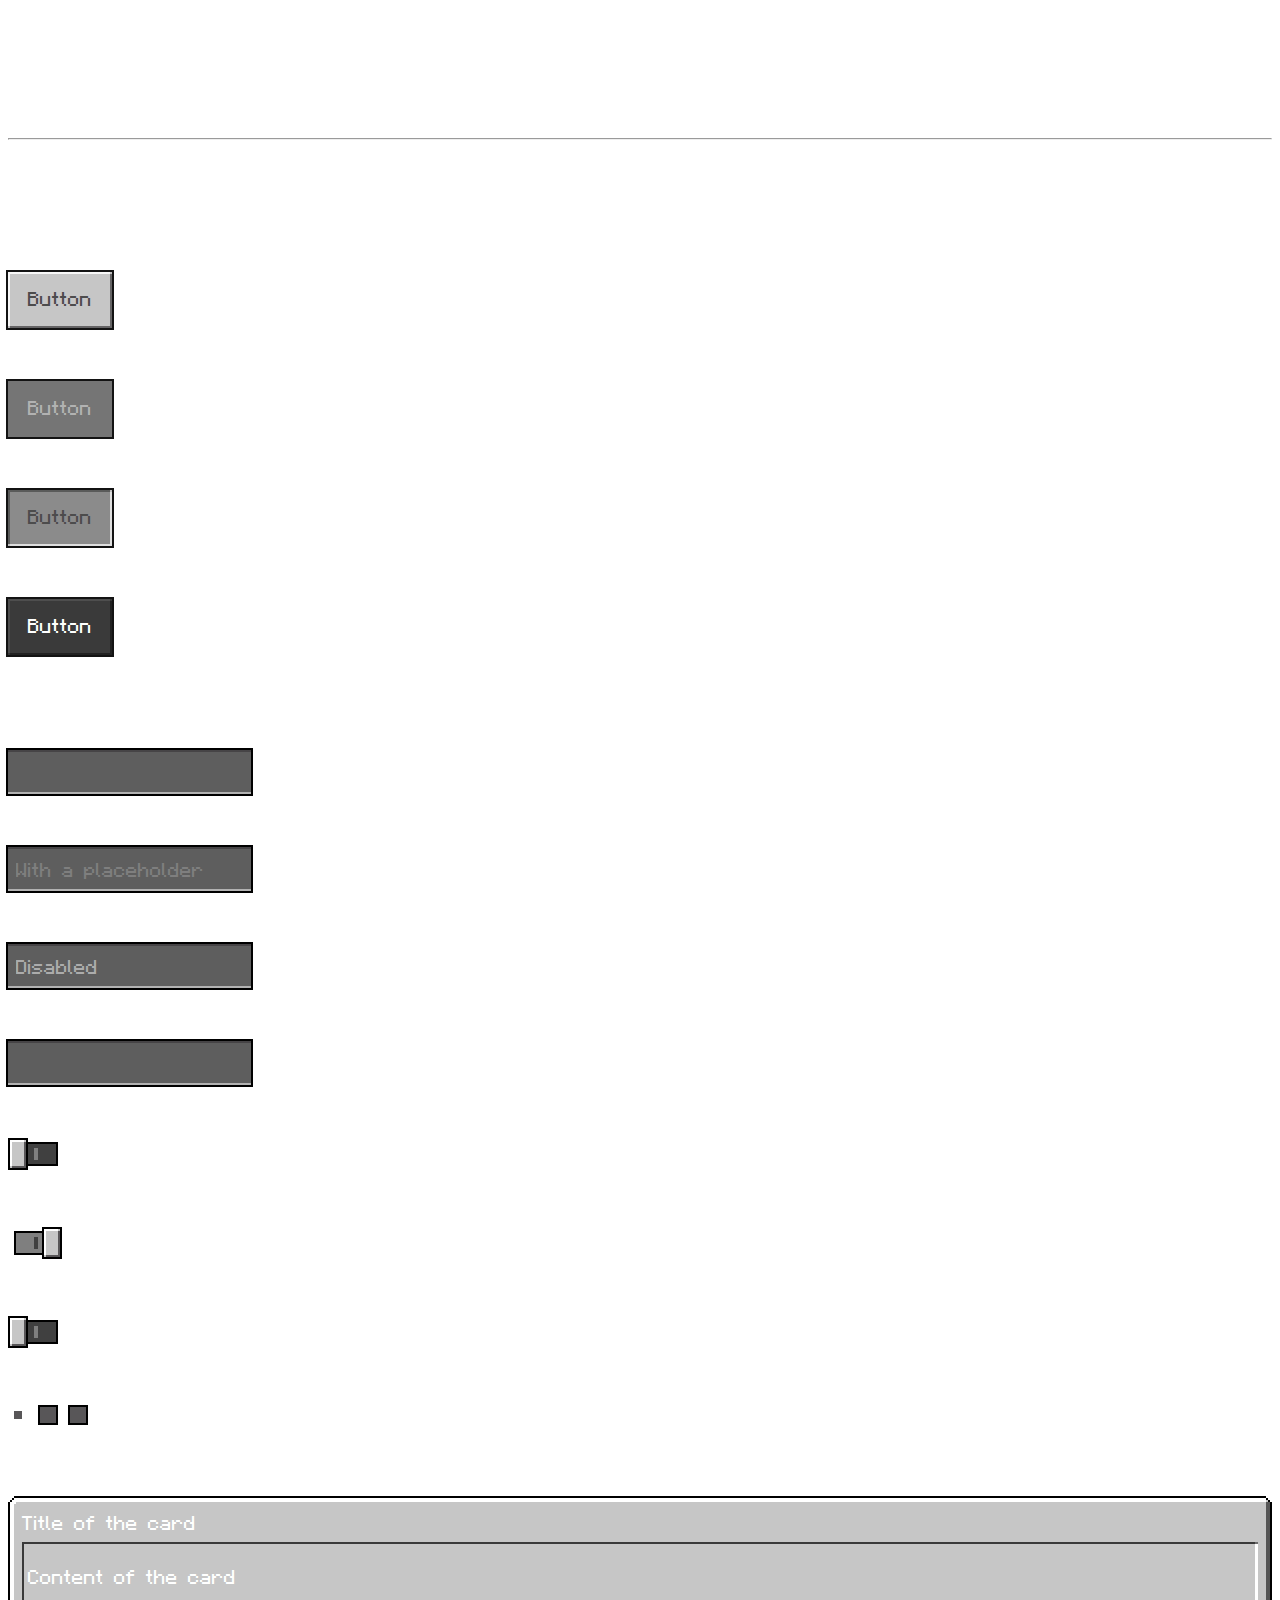
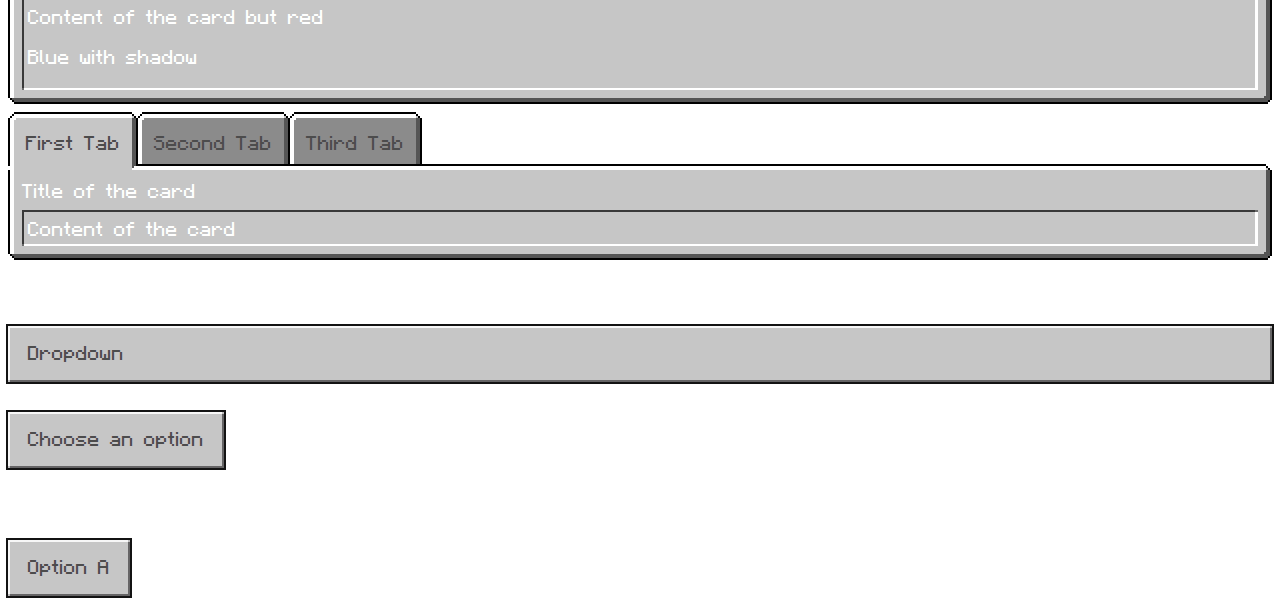
==== commit cd99a1de: "Add select" ====
--- a/index.html
+++ b/index.html
@@ -8,6 +8,7 @@
 		<link rel="stylesheet" type="text/css" href="bedrock/dropdown.css" />
 		<link rel="stylesheet" type="text/css" href="bedrock/input.css" />
 		<link rel="stylesheet" type="text/css" href="bedrock/radio.css" />
+		<link rel="stylesheet" type="text/css" href="bedrock/select.css" />
 		<link rel="stylesheet" type="text/css" href="common/font.css" />
 		<link rel="stylesheet" type="text/css" href="common/format.css" />
 		<script src="bedrock/script.js"></script>
@@ -140,5 +141,13 @@
 				</div>
 			</div>
 		</div>
+		<div class="row">
+			<h5>Select</h5>
+			<select class="bedrock">
+				<option value="1">Option A</option>
+				<option value="2" disabled>Option B</option>
+				<option value="3">Option C</option>
+			</select>
+		</div>
 	</body>
 </html>
--- a/bedrock/select.css
+++ b/bedrock/select.css
@@ -0,0 +1,3 @@
+select.bedrock {
+	display: none;
+}
